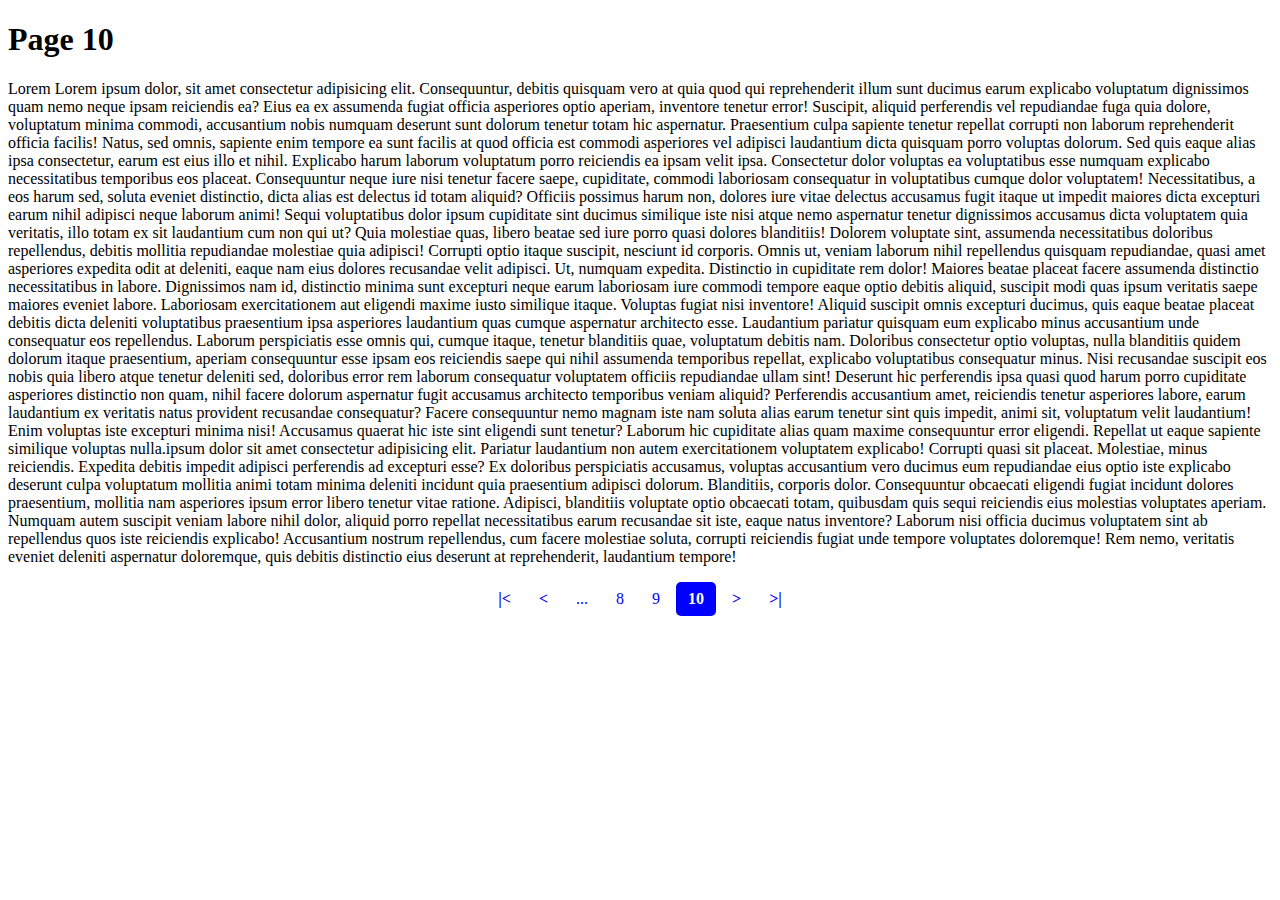
==== page10.html @ 0d86c5f7 "Add files via upload" ====
<!DOCTYPE html>
<html lang="en">

<head>
    <meta charset="UTF-8">
    <meta name="viewport" content="width=device-width, initial-scale=1.0">
    <title>Pagination Project</title>
    <link rel="stylesheet" href="/style.css">
</head>

<body>
    <h1>Page 10</h1>
    <p>Lorem Lorem ipsum dolor, sit amet consectetur adipisicing elit. Consequuntur, debitis quisquam vero at quia quod qui reprehenderit illum sunt ducimus earum explicabo voluptatum dignissimos quam nemo neque ipsam reiciendis ea? Eius ea ex assumenda fugiat officia asperiores optio aperiam, inventore tenetur error! Suscipit, aliquid perferendis vel repudiandae fuga quia dolore, voluptatum minima commodi, accusantium nobis numquam deserunt sunt dolorum tenetur totam hic aspernatur. Praesentium culpa sapiente tenetur repellat corrupti non laborum reprehenderit officia facilis! Natus, sed omnis, sapiente enim tempore ea sunt facilis at quod officia est commodi asperiores vel adipisci laudantium dicta quisquam porro voluptas dolorum. Sed quis eaque alias ipsa consectetur, earum est eius illo et nihil. Explicabo harum laborum voluptatum porro reiciendis ea ipsam velit ipsa. Consectetur dolor voluptas ea voluptatibus esse numquam explicabo necessitatibus temporibus eos placeat. Consequuntur neque iure nisi tenetur facere saepe, cupiditate, commodi laboriosam consequatur in voluptatibus cumque dolor voluptatem! Necessitatibus, a eos harum sed, soluta eveniet distinctio, dicta alias est delectus id totam aliquid? Officiis possimus harum non, dolores iure vitae delectus accusamus fugit itaque ut impedit maiores dicta excepturi earum nihil adipisci neque laborum animi! Sequi voluptatibus dolor ipsum cupiditate sint ducimus similique iste nisi atque nemo aspernatur tenetur dignissimos accusamus dicta voluptatem quia veritatis, illo totam ex sit laudantium cum non qui ut? Quia molestiae quas, libero beatae sed iure porro quasi dolores blanditiis! Dolorem voluptate sint, assumenda necessitatibus doloribus repellendus, debitis mollitia repudiandae molestiae quia adipisci! Corrupti optio itaque suscipit, nesciunt id corporis. Omnis ut, veniam laborum nihil repellendus quisquam repudiandae, quasi amet asperiores expedita odit at deleniti, eaque nam eius dolores recusandae velit adipisci. Ut, numquam expedita. Distinctio in cupiditate rem dolor! Maiores beatae placeat facere assumenda distinctio necessitatibus in labore. Dignissimos nam id, distinctio minima sunt excepturi neque earum laboriosam iure commodi tempore eaque optio debitis aliquid, suscipit modi quas ipsum veritatis saepe maiores eveniet labore. Laboriosam exercitationem aut eligendi maxime iusto similique itaque. Voluptas fugiat nisi inventore! Aliquid suscipit omnis excepturi ducimus, quis eaque beatae placeat debitis dicta deleniti voluptatibus praesentium ipsa asperiores laudantium quas cumque aspernatur architecto esse. Laudantium pariatur quisquam eum explicabo minus accusantium unde consequatur eos repellendus. Laborum perspiciatis esse omnis qui, cumque itaque, tenetur blanditiis quae, voluptatum debitis nam. Doloribus consectetur optio voluptas, nulla blanditiis quidem dolorum itaque praesentium, aperiam consequuntur esse ipsam eos reiciendis saepe qui nihil assumenda temporibus repellat, explicabo voluptatibus consequatur minus. Nisi recusandae suscipit eos nobis quia libero atque tenetur deleniti sed, doloribus error rem laborum consequatur voluptatem officiis repudiandae ullam sint! Deserunt hic perferendis ipsa quasi quod harum porro cupiditate asperiores distinctio non quam, nihil facere dolorum aspernatur fugit accusamus architecto temporibus veniam aliquid? Perferendis accusantium amet, reiciendis tenetur asperiores labore, earum laudantium ex veritatis natus provident recusandae consequatur? Facere consequuntur nemo magnam iste nam soluta alias earum tenetur sint quis impedit, animi sit, voluptatum velit laudantium! Enim voluptas iste excepturi minima nisi! Accusamus quaerat hic iste sint eligendi sunt tenetur? Laborum hic cupiditate alias quam maxime consequuntur error eligendi. Repellat ut eaque sapiente similique voluptas nulla.ipsum dolor sit amet consectetur adipisicing elit. Pariatur laudantium non autem exercitationem voluptatem explicabo! Corrupti quasi sit placeat. Molestiae, minus reiciendis. Expedita debitis impedit adipisci perferendis ad excepturi esse?
    Ex doloribus perspiciatis accusamus, voluptas accusantium vero ducimus eum repudiandae eius optio iste explicabo deserunt culpa voluptatum mollitia animi totam minima deleniti incidunt quia praesentium adipisci dolorum. Blanditiis, corporis dolor.
    Consequuntur obcaecati eligendi fugiat incidunt dolores praesentium, mollitia nam asperiores ipsum error libero tenetur vitae ratione. Adipisci, blanditiis voluptate optio obcaecati totam, quibusdam quis sequi reiciendis eius molestias voluptates aperiam.
    Numquam autem suscipit veniam labore nihil dolor, aliquid porro repellat necessitatibus earum recusandae sit iste, eaque natus inventore? Laborum nisi officia ducimus voluptatem sint ab repellendus quos iste reiciendis explicabo!
    Accusantium nostrum repellendus, cum facere molestiae soluta, corrupti reiciendis fugiat unde tempore voluptates doloremque! Rem nemo, veritatis eveniet deleniti aspernatur doloremque, quis debitis distinctio eius deserunt at reprehenderit, laudantium tempore!</p>
    <div class="pagination">
        <a class="bold" href="/">|<</a>
        <a class="bold" href="/page9.html"><</a>
        <a class="dot" >...</a>
        <a href="/page8.html">8</a>
        <a href="/page9.html">9</a>
        <a class="active" href="/page10.html">10</a>
        <a class="bold" href="/page10.html">></a>
        <a class="bold" href="/page10.html">>|</a>
    </div>
</body>

</html>
---- style.css ----
.pagination {
    text-align: center;
}
.bold {
    font-weight: bold;
}
.pagination a {
    color: blue;
    text-decoration: none;
    padding: 8px 12px;
    display: inline-block;
}
.pagination a.active {
    color: white;
    border-radius: 5px;
    background-color: blue;
    font-weight: bold;
}
.pagination a:hover:not(.active, .dot) {
    color: white;
    background-color: gray;
    border-radius: 5px;
    font-weight: bold;
}
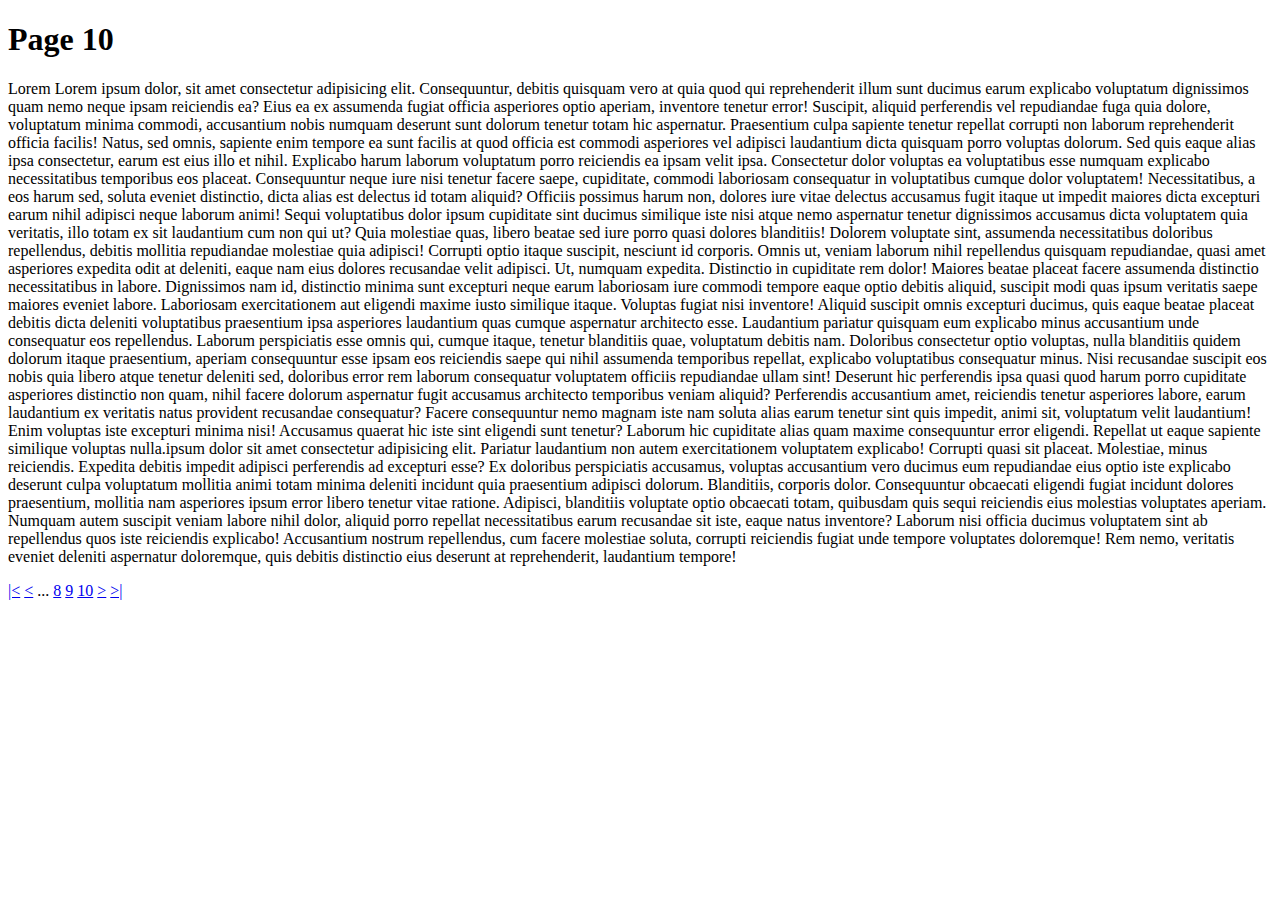
==== commit 5b4f8caa: "Update page10.html" ====
--- a/page10.html
+++ b/page10.html
@@ -5,7 +5,7 @@
     <meta charset="UTF-8">
     <meta name="viewport" content="width=device-width, initial-scale=1.0">
     <title>Pagination Project</title>
-    <link rel="stylesheet" href="/style.css">
+    <link rel="stylesheet" href="/pagination/style.css">
 </head>
 
 <body>
@@ -17,14 +17,14 @@
     Accusantium nostrum repellendus, cum facere molestiae soluta, corrupti reiciendis fugiat unde tempore voluptates doloremque! Rem nemo, veritatis eveniet deleniti aspernatur doloremque, quis debitis distinctio eius deserunt at reprehenderit, laudantium tempore!</p>
     <div class="pagination">
         <a class="bold" href="/">|<</a>
-        <a class="bold" href="/page9.html"><</a>
+        <a class="bold" href="/pagination/page9.html"><</a>
         <a class="dot" >...</a>
-        <a href="/page8.html">8</a>
-        <a href="/page9.html">9</a>
-        <a class="active" href="/page10.html">10</a>
-        <a class="bold" href="/page10.html">></a>
-        <a class="bold" href="/page10.html">>|</a>
+        <a href="/pagination/page8.html">8</a>
+        <a href="/pagination/page9.html">9</a>
+        <a class="active" href="/pagination/page10.html">10</a>
+        <a class="bold" href="/pagination/page10.html">></a>
+        <a class="bold" href="/pagination/page10.html">>|</a>
     </div>
 </body>
 
-</html>+</html>
